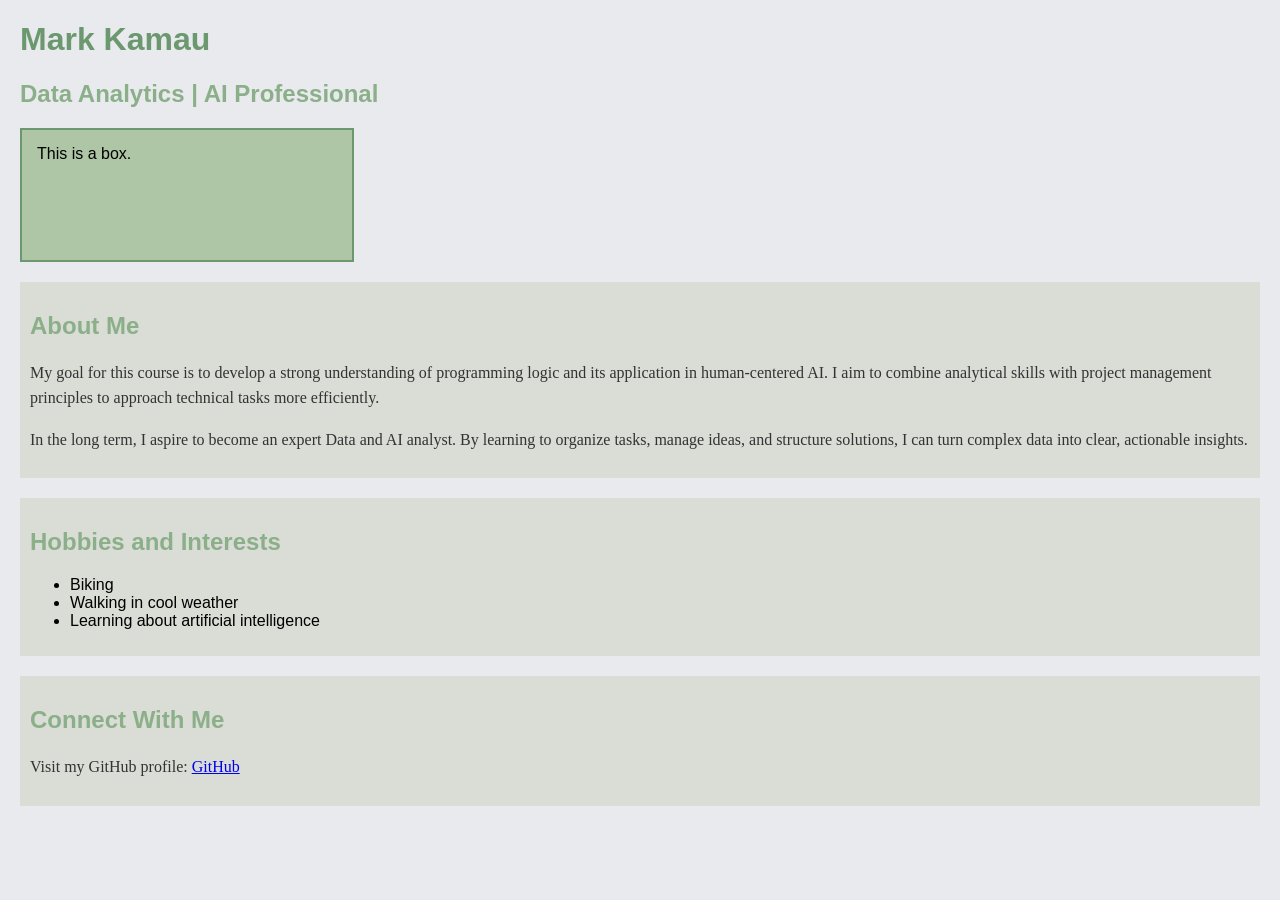
==== index.html @ 267970db "Initial HTML structure and styling Uploaded my HTML and Style file." ====
<!DOCTYPE html>
<html>
  <head>
    <title>Mark Kamau - Personal Introduction</title>
     <link rel="stylesheet" href="style.css">
  </head>
  <body>

    <header>
      <h1>Mark Kamau</h1>
      <h2>Data Analytics | AI Professional</h2>
    </header>

    <main>
    
      <div>This is a box.</div>

      <section>
        <h2>About Me</h2>
        <p>
          My goal for this course is to develop a strong understanding of programming logic and its application in human-centered AI. 
          I aim to combine analytical skills with project management principles to approach technical tasks more efficiently.
        </p>

        <p>
          In the long term, I aspire to become an expert Data and AI analyst. 
          By learning to organize tasks, manage ideas, and structure solutions, I can turn complex data into clear, actionable insights.
        </p>
      </section>

      <section>
        <h2>Hobbies and Interests</h2>
        <ul>
          <li>Biking</li>
          <li>Walking in cool weather</li>
          <li>Learning about artificial intelligence</li>
        </ul>
      </section>

      <section>
        <h2>Connect With Me</h2>
        <p>
          Visit my GitHub profile:
          <a href="https://github.com/makamau">GitHub</a>
        </p>
      </section>

    </main>
  
  

    
  </body>
</html>
---- style.css ----
/* Change background color */
body {
  background-color: #e8eaee;
  margin: 20px;
  font-family: Arial, sans-serif;
}

/* Style header */
h1 {
   color: #6c986f; /* muted green */
  font-family: Arial, Helvetica, sans-serif;
}
h2 {
  color: #8baf89; /* soft green */
}


/* Style paragraphs */
p {
  color: #333333;
  font-family: Georgia, serif;
  line-height: 1.6;
}

/* Add spacing */
section {
   background-color: #dadcd6; /* light gray */
  margin-bottom: 20px;
  padding: 10px;
}


/* The new div rule */
div {
  width: 300px;
  height: 100px;
  background-color: #aec6a5; 
  border: 2px solid #6c986f;
  padding: 15px;
  margin: 20px 0;
}
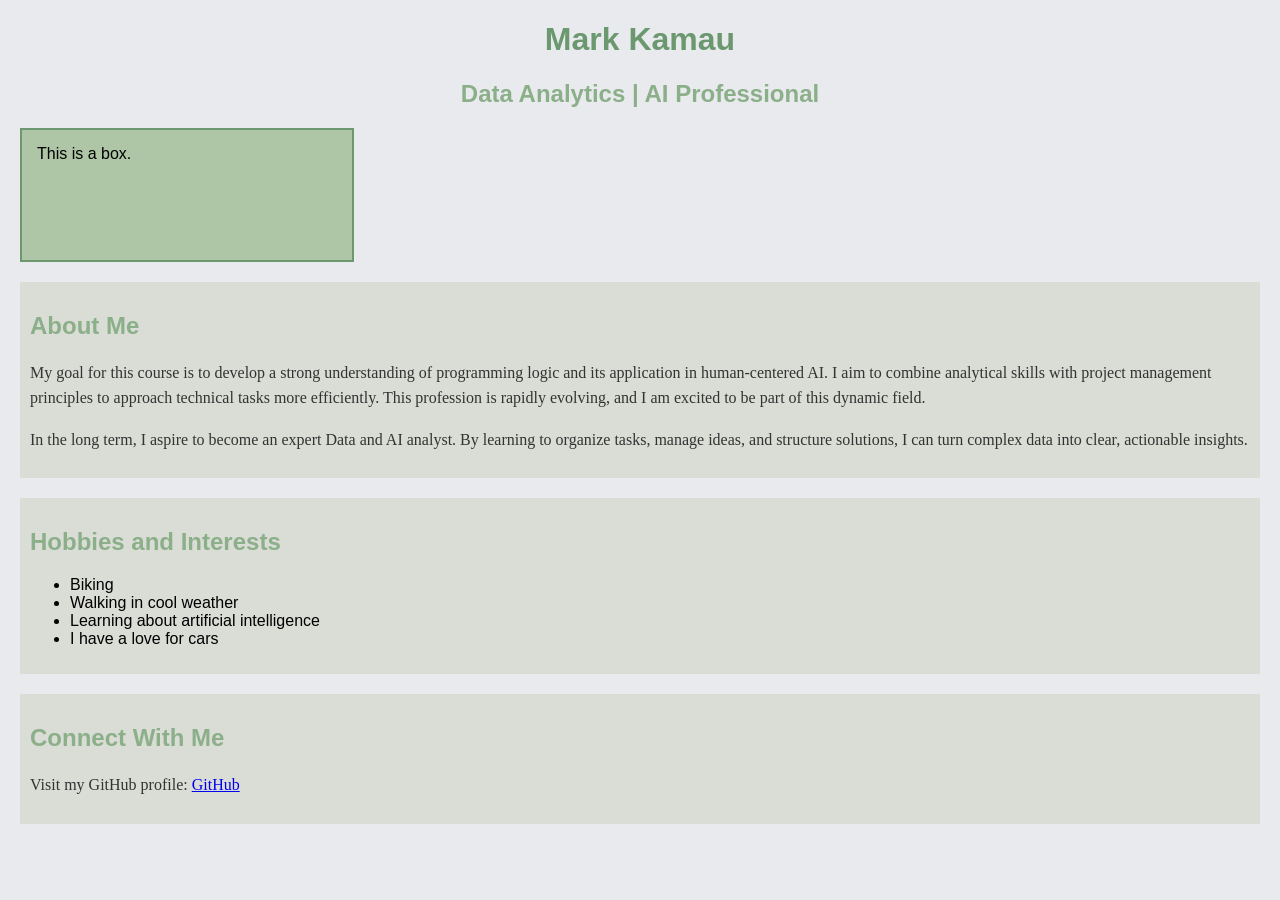
==== commit 94e63b34: "Add files via upload Updated the contents about me  and styled the Header." ====
--- a/index.html
+++ b/index.html
@@ -21,6 +21,7 @@
         <p>
           My goal for this course is to develop a strong understanding of programming logic and its application in human-centered AI. 
           I aim to combine analytical skills with project management principles to approach technical tasks more efficiently.
+          This profession is rapidly evolving, and I am excited to be part of this dynamic field.
         </p>
 
         <p>
@@ -35,6 +36,9 @@
           <li>Biking</li>
           <li>Walking in cool weather</li>
           <li>Learning about artificial intelligence</li>
+          <li>I have a love for cars</li>
+
+      
         </ul>
       </section>
 
--- a/style.css
+++ b/style.css
@@ -1,3 +1,8 @@
+header {
+  text-align: center;
+  margin-bottom: 20px;
+}
+
 /* Change background color */
 body {
   background-color: #e8eaee;
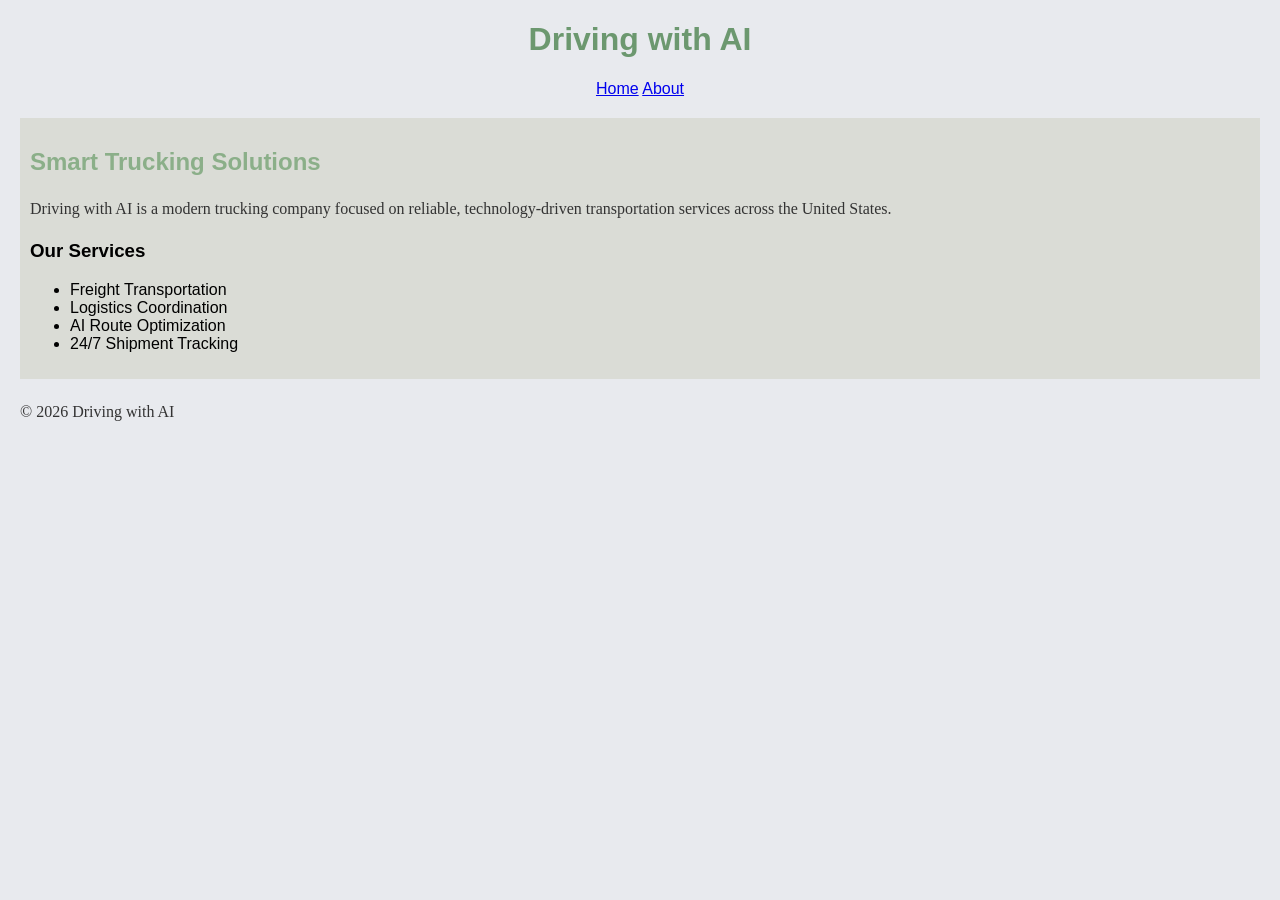
==== commit d9bb2fb8: "Uploaded the Index.html" ====
--- a/index.html
+++ b/index.html
@@ -1,59 +1,39 @@
+<!DOCTYPE html>
+<html lang="en">
+<head>
+    <meta charset="UTF-8">
+    <title>Driving with AI</title>
+    <link rel="stylesheet" href="style.css">
+</head>
+<body>
 
-<!DOCTYPE html>
-<html>
-  <head>
-    <title>Mark Kamau - Personal Introduction</title>
-     <link rel="stylesheet" href="style.css">
-  </head>
-  <body>
+<header>
+    <h1>Driving with AI</h1>
+    <nav>
+        <a href="index.html">Home</a>
+        <a href="about.html">About</a>
+    </nav>
+</header>
 
-    <header>
-      <h1>Mark Kamau</h1>
-      <h2>Data Analytics | AI Professional</h2>
-    </header>
+<section>
+    <h2>Smart Trucking Solutions</h2>
+    <p>
+        Driving with AI is a modern trucking company focused on reliable,
+        technology-driven transportation services across the United States.
+    </p>
 
-    <main>
-    
-      <div>This is a box.</div>
+    <h3>Our Services</h3>
+    <ul>
+        <li>Freight Transportation</li>
+        <li>Logistics Coordination</li>
+        <li>AI Route Optimization</li>
+        <li>24/7 Shipment Tracking</li>
+    </ul>
+</section>
 
-      <section>
-        <h2>About Me</h2>
-        <p>
-          My goal for this course is to develop a strong understanding of programming logic and its application in human-centered AI. 
-          I aim to combine analytical skills with project management principles to approach technical tasks more efficiently.
-          This profession is rapidly evolving, and I am excited to be part of this dynamic field.
-        </p>
+<footer>
+    <p>&copy; 2026 Driving with AI</p>
+</footer>
 
-        <p>
-          In the long term, I aspire to become an expert Data and AI analyst. 
-          By learning to organize tasks, manage ideas, and structure solutions, I can turn complex data into clear, actionable insights.
-        </p>
-      </section>
-
-      <section>
-        <h2>Hobbies and Interests</h2>
-        <ul>
-          <li>Biking</li>
-          <li>Walking in cool weather</li>
-          <li>Learning about artificial intelligence</li>
-          <li>I have a love for cars</li>
-
-      
-        </ul>
-      </section>
-
-      <section>
-        <h2>Connect With Me</h2>
-        <p>
-          Visit my GitHub profile:
-          <a href="https://github.com/makamau">GitHub</a>
-        </p>
-      </section>
-
-    </main>
-  
-  
-
-    
-  </body>
+</body>
 </html>
